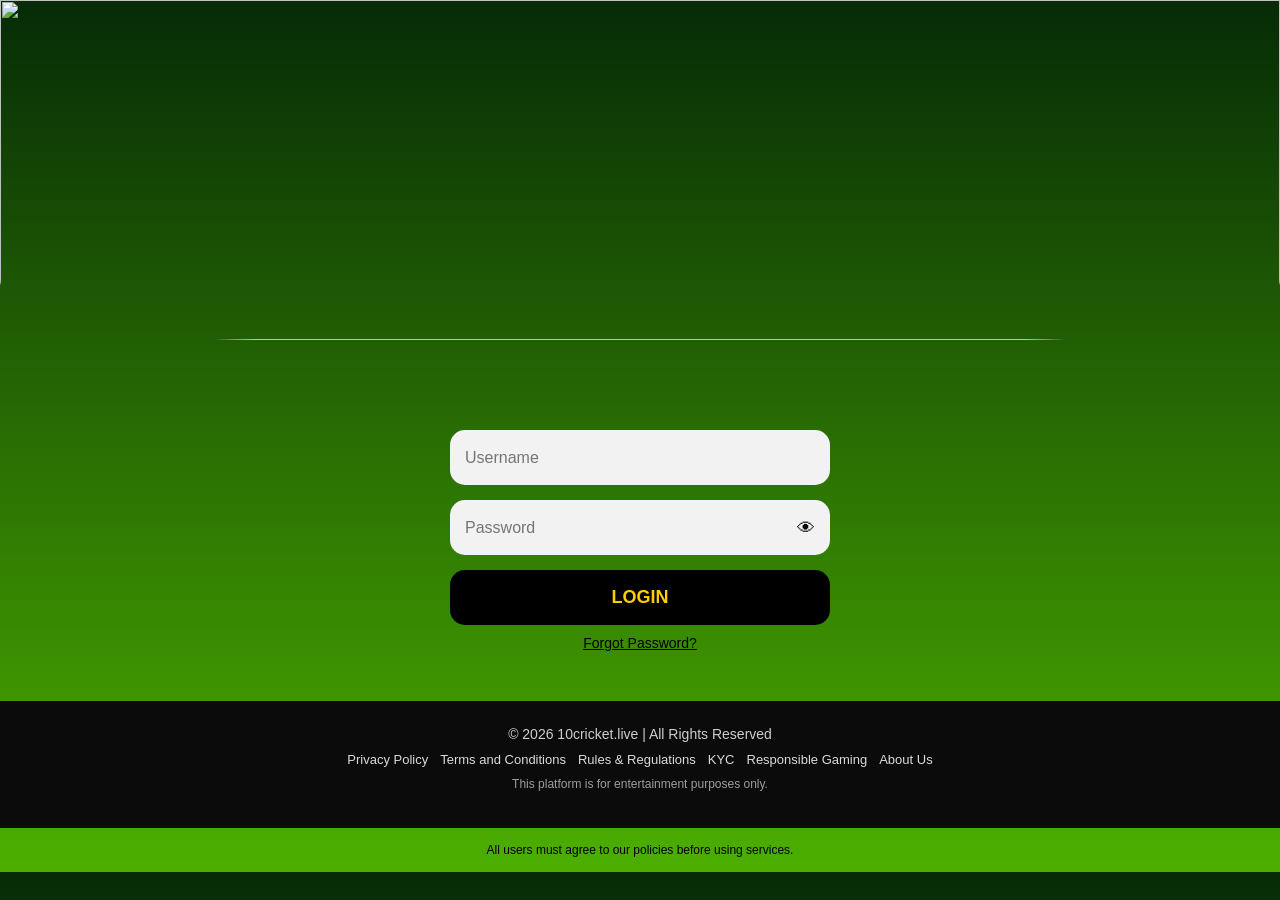
==== index.html @ c302a3ed "Update index.html" ====
<!DOCTYPE html>
<html lang="en">
<head>
<meta name="viewport" content="width=device-width, initial-scale=1">
<title>10cricket.live Login</title>

<style>
body{
margin:0;
font-family:Arial;
background:linear-gradient(#062b06,#4caf00);
}

/* TOP BANNER */
.top{
width:100%;
height:340px;
overflow:hidden;
border-bottom-left-radius:20% 60px;
border-bottom-right-radius:20% 60px;
}

.top img{
width:100%;
height:100%;
object-fit:cover;
}

/* LOGIN FORM */
.form{
width:92%;
max-width:380px;
margin:90px auto 0 auto;
}

/* INPUT */
.inputBox{
margin-bottom:15px;
}

.inputBox input{
width:100%;
height:55px;
border-radius:15px;
border:none;
outline:none;
padding:0 15px;
font-size:16px;
background:#f2f2f2;
box-sizing:border-box;
}

/* PASSWORD BOX */
.passwordBox{
position:relative;
}

.passwordBox input{
padding-right:45px;
}

/* EYE ICON */
.toggle{
position:absolute;
right:15px;
top:50%;
transform:translateY(-50%);
cursor:pointer;
font-size:18px;
}

/* BUTTON */
.btn{
width:100%;
height:55px;
border:none;
border-radius:15px;
background:#000;
color:#ffcc00;
font-size:18px;
font-weight:bold;
cursor:pointer;
}

/* LINKS */
.links{
text-align:center;
margin-top:10px;
font-size:14px;
}

.links a{
color:#000;
text-decoration:underline;
}

/* FOOTER */
footer{
background:#0b0b0b;
color:#fff;
padding:25px 15px;
text-align:center;
margin-top:50px;
}

.footer-links{
display:flex;
flex-wrap:wrap;
justify-content:center;
gap:12px;
font-size:13px;
margin-top:10px;
}

.footer-links a{
color:#fff;
text-decoration:none;
opacity:0.85;
}

.small{
margin-top:10px;
font-size:12px;
opacity:0.6;
}

.bottom-text{
text-align:center;
padding:15px;
font-size:12px;
color:#000;
}
</style>
</head>

<body>

<!-- TOP BANNER -->
<div class="top">
<img src="login-banner.png">
</div>

<!-- LOGIN FORM -->
<div class="form">

<form id="loginForm">

<div class="inputBox">
<input type="text" id="username" placeholder="Username" required>
</div>

<div class="inputBox passwordBox">
<input type="password" id="password" placeholder="Password" required>
<span class="toggle" onclick="togglePassword()">👁</span>
</div>

<button class="btn" type="submit">LOGIN</button>

</form>

<div class="links">
<a href="#">Forgot Password?</a>
</div>

</div>

<!-- FOOTER -->
<footer>
<p style="margin:0;font-size:14px;opacity:0.8;">
© 2026 10cricket.live | All Rights Reserved
</p>

<div class="footer-links">
<a href="#">Privacy Policy</a>
<a href="#">Terms and Conditions</a>
<a href="#">Rules & Regulations</a>
<a href="#">KYC</a>
<a href="#">Responsible Gaming</a>
<a href="#">About Us</a>
</div>

<p class="small">
This platform is for entertainment purposes only.
</p>
</footer>

<div class="bottom-text">
All users must agree to our policies before using services.
</div>

<!-- JS -->
  
<script>
async function login(){

let username = document.getElementById("username").value;
let password = document.getElementById("password").value;

// default users (mother)
let users = [
  {username:"mother", password:"1234", role:"mother"}
];

// created users add করুন
let savedUsers = JSON.parse(localStorage.getItem("users")) || [];
users = users.concat(savedUsers);

// match check
let user = users.find(u => u.username === username && u.password === password);

if(user){

localStorage.setItem("role",user.role);

// redirect
location.href = user.role + ".html";

}else{
alert("Wrong login");
}

}
</script>

</body>
</html>
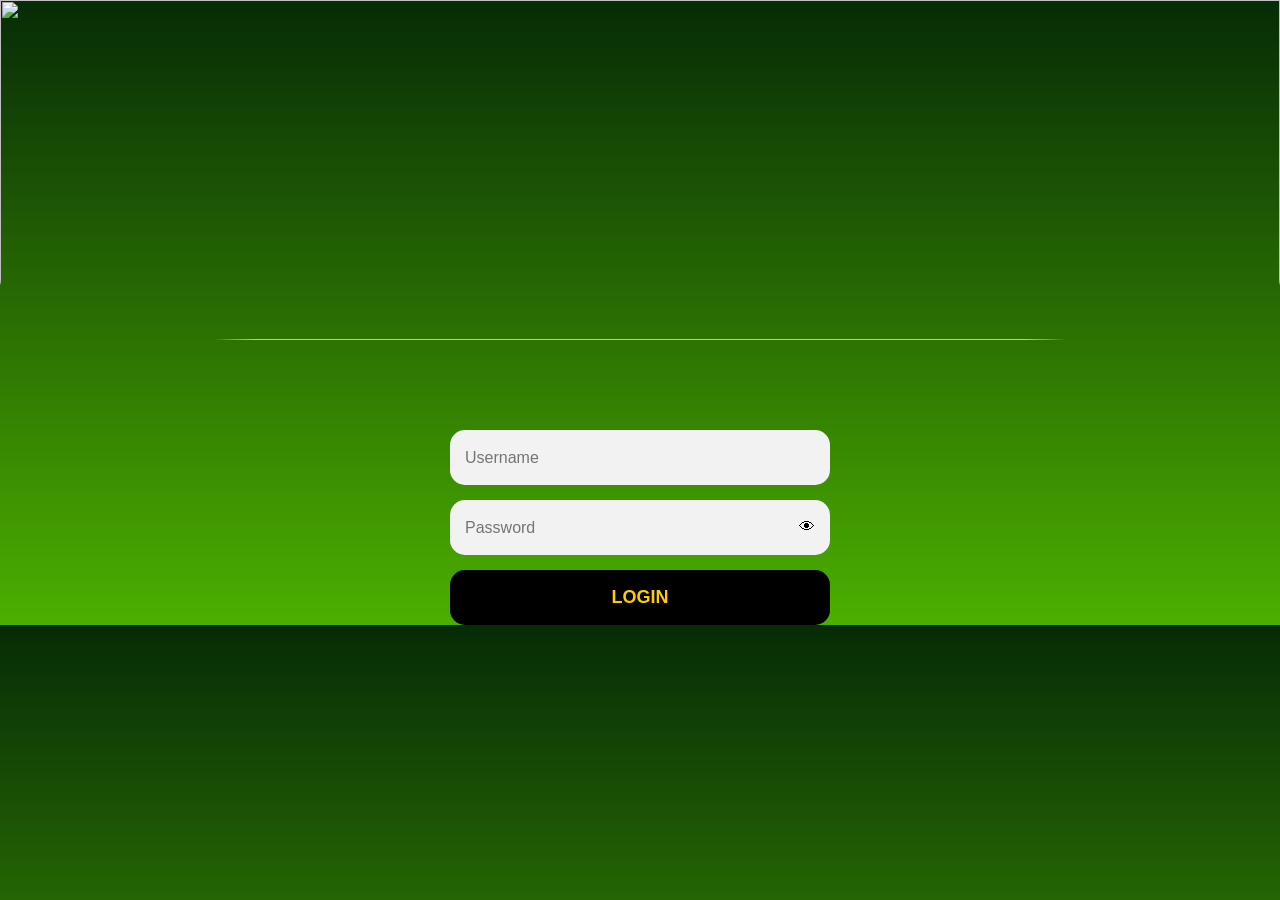
==== commit 213da9a9: "Update index.html" ====
--- a/index.html
+++ b/index.html
@@ -11,7 +11,6 @@
 background:linear-gradient(#062b06,#4caf00);
 }
 
-/* TOP BANNER */
 .top{
 width:100%;
 height:340px;
@@ -26,16 +25,10 @@
 object-fit:cover;
 }
 
-/* LOGIN FORM */
 .form{
 width:92%;
 max-width:380px;
 margin:90px auto 0 auto;
-}
-
-/* INPUT */
-.inputBox{
-margin-bottom:15px;
 }
 
 .inputBox input{
@@ -48,9 +41,9 @@
 font-size:16px;
 background:#f2f2f2;
 box-sizing:border-box;
+margin-bottom:15px;
 }
 
-/* PASSWORD BOX */
 .passwordBox{
 position:relative;
 }
@@ -59,17 +52,13 @@
 padding-right:45px;
 }
 
-/* EYE ICON */
 .toggle{
 position:absolute;
 right:15px;
-top:50%;
-transform:translateY(-50%);
+top:18px;
 cursor:pointer;
-font-size:18px;
 }
 
-/* BUTTON */
 .btn{
 width:100%;
 height:55px;
@@ -82,19 +71,6 @@
 cursor:pointer;
 }
 
-/* LINKS */
-.links{
-text-align:center;
-margin-top:10px;
-font-size:14px;
-}
-
-.links a{
-color:#000;
-text-decoration:underline;
-}
-
-/* FOOTER */
 footer{
 background:#0b0b0b;
 color:#fff;
@@ -102,55 +78,25 @@
 text-align:center;
 margin-top:50px;
 }
-
-.footer-links{
-display:flex;
-flex-wrap:wrap;
-justify-content:center;
-gap:12px;
-font-size:13px;
-margin-top:10px;
-}
-
-.footer-links a{
-color:#fff;
-text-decoration:none;
-opacity:0.85;
-}
-
-.small{
-margin-top:10px;
-font-size:12px;
-opacity:0.6;
-}
-
-.bottom-text{
-text-align:center;
-padding:15px;
-font-size:12px;
-color:#000;
-}
 </style>
 </head>
 
 <body>
 
-<!-- TOP BANNER -->
 <div class="top">
 <img src="login-banner.png">
 </div>
 
-<!-- LOGIN FORM -->
 <div class="form">
 
 <form id="loginForm">
 
 <div class="inputBox">
-<input type="text" id="username" placeholder="Username" required>
+<input type="text" id="username" placeholder="Username">
 </div>
 
 <div class="inputBox passwordBox">
-<input type="password" id="password" placeholder="Password" required>
+<input type="password" id="password" placeholder="Password">
 <span class="toggle" onclick="togglePassword()">👁</span>
 </div>
 
@@ -158,68 +104,67 @@
 
 </form>
 
-<div class="links">
-<a href="#">Forgot Password?</a>
 </div>
 
-</div>
+<script>
 
-<!-- FOOTER -->
-<footer>
-<p style="margin:0;font-size:14px;opacity:0.8;">
-© 2026 10cricket.live | All Rights Reserved
-</p>
+// password toggle
+function togglePassword(){
+let p = document.getElementById("password");
+p.type = (p.type === "password") ? "text" : "password";
+}
 
-<div class="footer-links">
-<a href="#">Privacy Policy</a>
-<a href="#">Terms and Conditions</a>
-<a href="#">Rules & Regulations</a>
-<a href="#">KYC</a>
-<a href="#">Responsible Gaming</a>
-<a href="#">About Us</a>
-</div>
+// form submit fix
+document.getElementById("loginForm").addEventListener("submit", function(e){
+e.preventDefault();
+login();
+});
 
-<p class="small">
-This platform is for entertainment purposes only.
-</p>
-</footer>
-
-<div class="bottom-text">
-All users must agree to our policies before using services.
-</div>
-
-<!-- JS -->
-  
-<script>
-async function login(){
+function login(){
 
 let username = document.getElementById("username").value;
 let password = document.getElementById("password").value;
 
-// default users (mother)
+// default mother user
 let users = [
   {username:"mother", password:"1234", role:"mother"}
 ];
 
-// created users add করুন
+// saved users
 let savedUsers = JSON.parse(localStorage.getItem("users")) || [];
 users = users.concat(savedUsers);
 
-// match check
+// match user
 let user = users.find(u => u.username === username && u.password === password);
 
-if(user){
+if(!user){
+alert("Wrong username or password");
+return;
+}
 
-localStorage.setItem("role",user.role);
+// save session
+localStorage.setItem("role", user.role);
+localStorage.setItem("currentUser", user.username);
 
-// redirect
-location.href = user.role + ".html";
-
-}else{
-alert("Wrong login");
+// redirect fix
+if(user.role === "mother"){
+location.href = "mother.html";
+}
+else if(user.role === "superadmin"){
+location.href = "superadmin.html";
+}
+else if(user.role === "admin"){
+location.href = "admin.html";
+}
+else if(user.role === "agent"){
+location.href = "agent.html";
+}
+else{
+location.href = "dashboard.html";
 }
 
 }
+
 </script>
 
 </body>
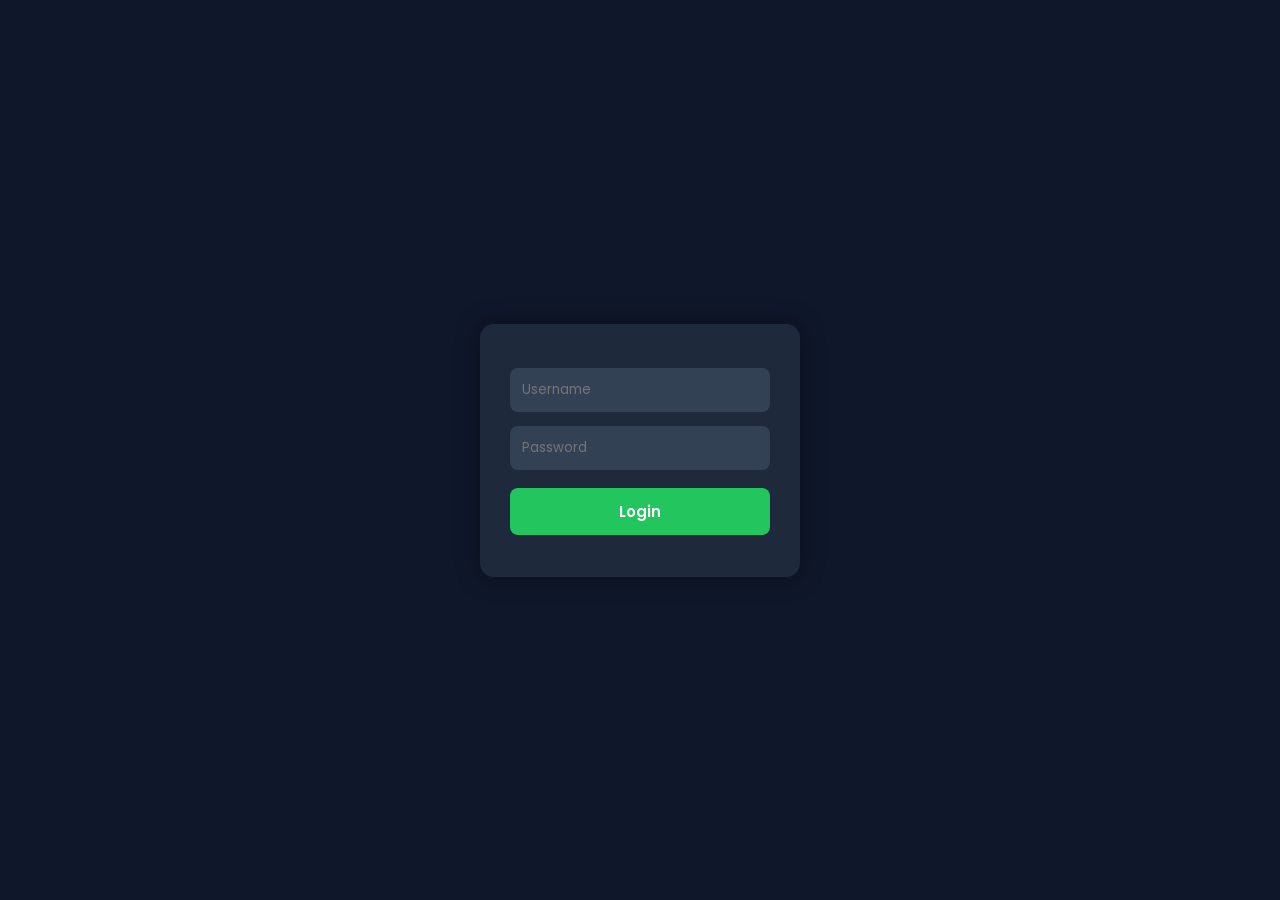
==== commit 1397243f: "Create index.html" ====
--- a/index.html
+++ b/index.html
@@ -1,167 +1,255 @@
 <!DOCTYPE html>
-<html lang="en">
+<html>
 <head>
-<meta name="viewport" content="width=device-width, initial-scale=1">
-<title>10cricket.live Login</title>
-
-<style>
-body{
-margin:0;
-font-family:Arial;
-background:linear-gradient(#062b06,#4caf00);
+  <title>AG Panel</title>
+  <meta name="viewport" content="width=device-width, initial-scale=1.0">
+
+  <link href="https://fonts.googleapis.com/css2?family=Poppins:wght@300;400;500;600&display=swap" rel="stylesheet">
+
+  <style>
+
+    *{
+      margin:0;
+      padding:0;
+      box-sizing:border-box;
+      font-family:'Poppins',sans-serif;
+    }
+
+    body{
+      background:#0f172a;
+      color:white;
+    }
+
+    /* LOGIN PAGE */
+
+    #loginPage{
+      height:100vh;
+      display:flex;
+      justify-content:center;
+      align-items:center;
+    }
+
+    .login-box{
+      width:320px;
+      background:#1e293b;
+      padding:30px;
+      border-radius:14px;
+      box-shadow:0 0 25px rgba(0,0,0,0.4);
+    }
+
+    .login-box input{
+      width:100%;
+      padding:12px;
+      margin-top:14px;
+      border:none;
+      outline:none;
+      border-radius:8px;
+      background:#334155;
+      color:white;
+    }
+
+    .login-box button{
+      width:100%;
+      padding:12px;
+      margin-top:18px;
+      border:none;
+      border-radius:8px;
+      background:#22c55e;
+      color:white;
+      font-weight:600;
+      cursor:pointer;
+      font-size:15px;
+    }
+
+    #status{
+      text-align:center;
+      margin-top:12px;
+      color:#cbd5e1;
+      font-size:14px;
+    }
+
+    /* DASHBOARD */
+
+    #dashboard{
+      display:none;
+    }
+
+    .sidebar{
+      position:fixed;
+      width:230px;
+      height:100vh;
+      background:#111827;
+      padding-top:20px;
+    }
+
+    .logo{
+      text-align:center;
+      font-size:22px;
+      font-weight:600;
+      margin-bottom:30px;
+      color:#22c55e;
+    }
+
+    .menu{
+      padding:0 15px;
+    }
+
+    .menu button{
+      width:100%;
+      padding:13px;
+      margin-bottom:12px;
+      border:none;
+      border-radius:10px;
+      background:#1e293b;
+      color:white;
+      cursor:pointer;
+      text-align:left;
+      font-size:15px;
+    }
+
+    .menu button:hover{
+      background:#22c55e;
+    }
+
+    .main{
+      margin-left:230px;
+      padding:20px;
+    }
+
+    .topbar{
+      background:#1e293b;
+      padding:18px;
+      border-radius:12px;
+      margin-bottom:20px;
+      font-size:18px;
+      font-weight:500;
+    }
+
+    .cards{
+      display:grid;
+      grid-template-columns:repeat(auto-fit,minmax(220px,1fr));
+      gap:20px;
+    }
+
+    .card{
+      background:#1e293b;
+      padding:25px;
+      border-radius:14px;
+    }
+
+    .card h2{
+      font-size:30px;
+      margin-top:10px;
+      color:#22c55e;
+    }
+
+    .card p{
+      color:#cbd5e1;
+      font-size:14px;
+    }
+
+  </style>
+</head>
+
+<body>
+
+<!-- LOGIN PAGE -->
+
+<div id="loginPage">
+
+  <div class="login-box">
+
+    <input type="text" id="username" placeholder="Username">
+
+    <input type="password" id="password" placeholder="Password">
+
+    <button onclick="login()">Login</button>
+
+    <p id="status"></p>
+
+  </div>
+
+</div>
+
+<!-- DASHBOARD -->
+
+<div id="dashboard">
+
+  <div class="sidebar">
+
+    <div class="logo">
+      AG PANEL
+    </div>
+
+    <div class="menu">
+      <button>🏠 Dashboard</button>
+      <button>👤 Users</button>
+      <button>🏏 Matches</button>
+      <button>💰 Balance</button>
+      <button>⚙ Settings</button>
+      <button onclick="logout()">🚪 Logout</button>
+    </div>
+
+  </div>
+
+  <div class="main">
+
+    <div class="topbar">
+      Welcome Back, Admin 👋
+    </div>
+
+    <div class="cards">
+
+      <div class="card">
+        <p>Total Users</p>
+        <h2>120</h2>
+      </div>
+
+      <div class="card">
+        <p>Live Matches</p>
+        <h2>08</h2>
+      </div>
+
+      <div class="card">
+        <p>Total Balance</p>
+        <h2>$12K</h2>
+      </div>
+
+      <div class="card">
+        <p>Online Users</p>
+        <h2>54</h2>
+      </div>
+
+    </div>
+
+  </div>
+
+</div>
+
+<script>
+
+function login(){
+
+  let user = document.getElementById("username").value;
+  let pass = document.getElementById("password").value;
+
+  if(user === "admin" && pass === "1234"){
+
+    document.getElementById("loginPage").style.display = "none";
+    document.getElementById("dashboard").style.display = "block";
+
+  }else{
+
+    document.getElementById("status").innerText = "Wrong Username or Password";
+
+  }
+
 }
 
-.top{
-width:100%;
-height:340px;
-overflow:hidden;
-border-bottom-left-radius:20% 60px;
-border-bottom-right-radius:20% 60px;
-}
-
-.top img{
-width:100%;
-height:100%;
-object-fit:cover;
-}
-
-.form{
-width:92%;
-max-width:380px;
-margin:90px auto 0 auto;
-}
-
-.inputBox input{
-width:100%;
-height:55px;
-border-radius:15px;
-border:none;
-outline:none;
-padding:0 15px;
-font-size:16px;
-background:#f2f2f2;
-box-sizing:border-box;
-margin-bottom:15px;
-}
-
-.passwordBox{
-position:relative;
-}
-
-.passwordBox input{
-padding-right:45px;
-}
-
-.toggle{
-position:absolute;
-right:15px;
-top:18px;
-cursor:pointer;
-}
-
-.btn{
-width:100%;
-height:55px;
-border:none;
-border-radius:15px;
-background:#000;
-color:#ffcc00;
-font-size:18px;
-font-weight:bold;
-cursor:pointer;
-}
-
-footer{
-background:#0b0b0b;
-color:#fff;
-padding:25px 15px;
-text-align:center;
-margin-top:50px;
-}
-</style>
-</head>
-
-<body>
-
-<div class="top">
-<img src="login-banner.png">
-</div>
-
-<div class="form">
-
-<form id="loginForm">
-
-<div class="inputBox">
-<input type="text" id="username" placeholder="Username">
-</div>
-
-<div class="inputBox passwordBox">
-<input type="password" id="password" placeholder="Password">
-<span class="toggle" onclick="togglePassword()">👁</span>
-</div>
-
-<button class="btn" type="submit">LOGIN</button>
-
-</form>
-
-</div>
-
-<script>
-
-// password toggle
-function togglePassword(){
-let p = document.getElementById("password");
-p.type = (p.type === "password") ? "text" : "password";
-}
-
-// form submit fix
-document.getElementById("loginForm").addEventListener("submit", function(e){
-e.preventDefault();
-login();
-});
-
-function login(){
-
-let username = document.getElementById("username").value;
-let password = document.getElementById("password").value;
-
-// default mother user
-let users = [
-  {username:"mother", password:"1234", role:"mother"}
-];
-
-// saved users
-let savedUsers = JSON.parse(localStorage.getItem("users")) || [];
-users = users.concat(savedUsers);
-
-// match user
-let user = users.find(u => u.username === username && u.password === password);
-
-if(!user){
-alert("Wrong username or password");
-return;
-}
-
-// save session
-localStorage.setItem("role", user.role);
-localStorage.setItem("currentUser", user.username);
-
-// redirect fix
-if(user.role === "mother"){
-location.href = "mother.html";
-}
-else if(user.role === "superadmin"){
-location.href = "superadmin.html";
-}
-else if(user.role === "admin"){
-location.href = "admin.html";
-}
-else if(user.role === "agent"){
-location.href = "agent.html";
-}
-else{
-location.href = "dashboard.html";
-}
+function logout(){
+
+  document.getElementById("dashboard").style.display = "none";
+  document.getElementById("loginPage").style.display = "flex";
 
 }
 
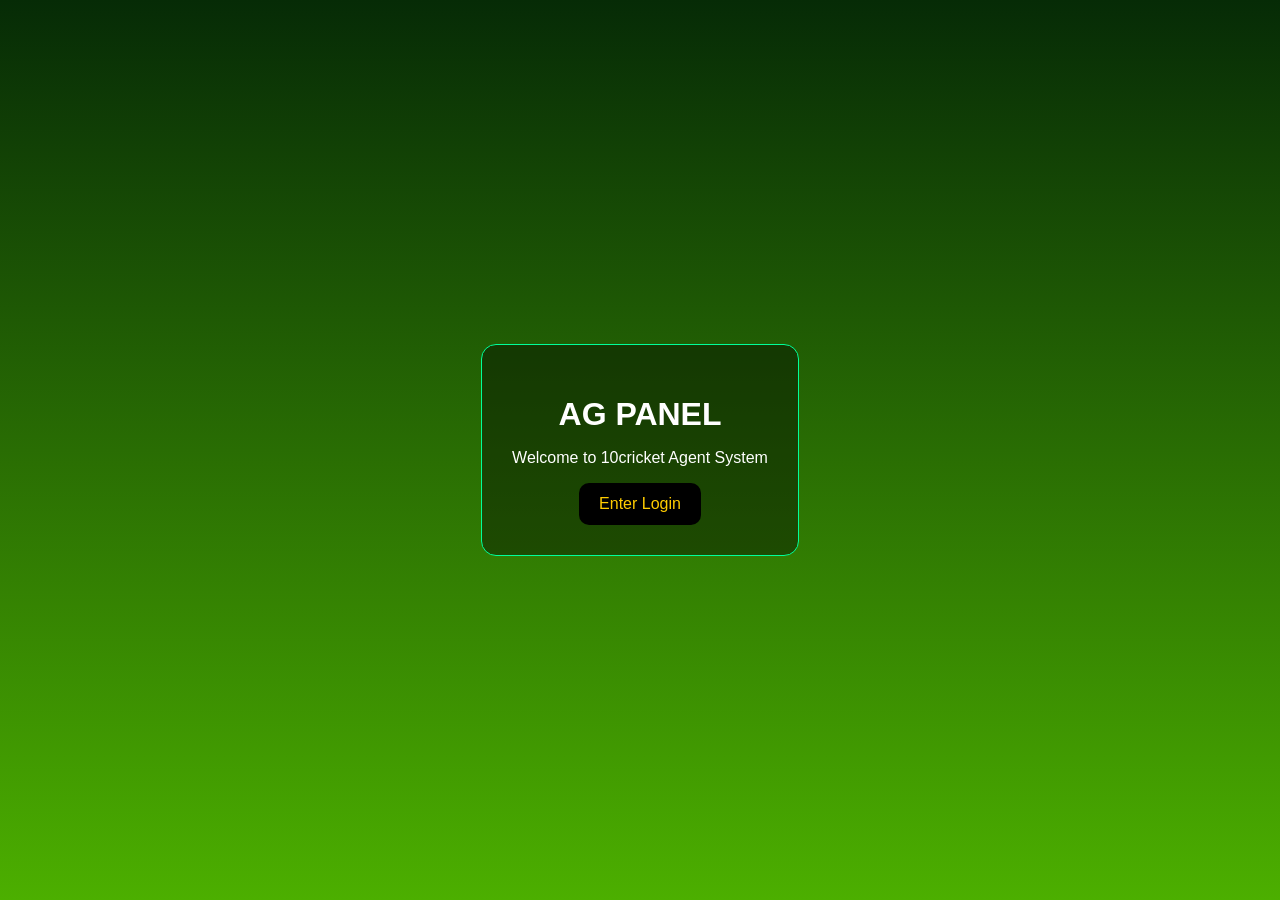
==== commit 51060336: "Create index.html" ====
--- a/index.html
+++ b/index.html
@@ -1,258 +1,64 @@
 <!DOCTYPE html>
-<html>
+<html lang="en">
 <head>
-  <title>AG Panel</title>
-  <meta name="viewport" content="width=device-width, initial-scale=1.0">
+<meta charset="UTF-8">
+<meta name="viewport" content="width=device-width, initial-scale=1.0">
+<title>AG Panel</title>
 
-  <link href="https://fonts.googleapis.com/css2?family=Poppins:wght@300;400;500;600&display=swap" rel="stylesheet">
+<style>
+body{
+margin:0;
+font-family:Arial;
+background:linear-gradient(#062b06,#4caf00);
+display:flex;
+justify-content:center;
+align-items:center;
+height:100vh;
+color:#fff;
+}
 
-  <style>
+.box{
+text-align:center;
+background:rgba(0,0,0,0.4);
+padding:30px;
+border-radius:15px;
+border:1px solid #00ff99;
+}
 
-    *{
-      margin:0;
-      padding:0;
-      box-sizing:border-box;
-      font-family:'Poppins',sans-serif;
-    }
+h1{
+margin-bottom:15px;
+}
 
-    body{
-      background:#0f172a;
-      color:white;
-    }
+button{
+padding:12px 20px;
+border:none;
+border-radius:10px;
+background:#000;
+color:#ffcc00;
+font-size:16px;
+cursor:pointer;
+}
 
-    /* LOGIN PAGE */
+button:hover{
+background:#222;
+}
+</style>
 
-    #loginPage{
-      height:100vh;
-      display:flex;
-      justify-content:center;
-      align-items:center;
-    }
-
-    .login-box{
-      width:320px;
-      background:#1e293b;
-      padding:30px;
-      border-radius:14px;
-      box-shadow:0 0 25px rgba(0,0,0,0.4);
-    }
-
-    .login-box input{
-      width:100%;
-      padding:12px;
-      margin-top:14px;
-      border:none;
-      outline:none;
-      border-radius:8px;
-      background:#334155;
-      color:white;
-    }
-
-    .login-box button{
-      width:100%;
-      padding:12px;
-      margin-top:18px;
-      border:none;
-      border-radius:8px;
-      background:#22c55e;
-      color:white;
-      font-weight:600;
-      cursor:pointer;
-      font-size:15px;
-    }
-
-    #status{
-      text-align:center;
-      margin-top:12px;
-      color:#cbd5e1;
-      font-size:14px;
-    }
-
-    /* DASHBOARD */
-
-    #dashboard{
-      display:none;
-    }
-
-    .sidebar{
-      position:fixed;
-      width:230px;
-      height:100vh;
-      background:#111827;
-      padding-top:20px;
-    }
-
-    .logo{
-      text-align:center;
-      font-size:22px;
-      font-weight:600;
-      margin-bottom:30px;
-      color:#22c55e;
-    }
-
-    .menu{
-      padding:0 15px;
-    }
-
-    .menu button{
-      width:100%;
-      padding:13px;
-      margin-bottom:12px;
-      border:none;
-      border-radius:10px;
-      background:#1e293b;
-      color:white;
-      cursor:pointer;
-      text-align:left;
-      font-size:15px;
-    }
-
-    .menu button:hover{
-      background:#22c55e;
-    }
-
-    .main{
-      margin-left:230px;
-      padding:20px;
-    }
-
-    .topbar{
-      background:#1e293b;
-      padding:18px;
-      border-radius:12px;
-      margin-bottom:20px;
-      font-size:18px;
-      font-weight:500;
-    }
-
-    .cards{
-      display:grid;
-      grid-template-columns:repeat(auto-fit,minmax(220px,1fr));
-      gap:20px;
-    }
-
-    .card{
-      background:#1e293b;
-      padding:25px;
-      border-radius:14px;
-    }
-
-    .card h2{
-      font-size:30px;
-      margin-top:10px;
-      color:#22c55e;
-    }
-
-    .card p{
-      color:#cbd5e1;
-      font-size:14px;
-    }
-
-  </style>
 </head>
 
 <body>
 
-<!-- LOGIN PAGE -->
+<div class="box">
+<h1>AG PANEL</h1>
+<p>Welcome to 10cricket Agent System</p>
 
-<div id="loginPage">
-
-  <div class="login-box">
-
-    <input type="text" id="username" placeholder="Username">
-
-    <input type="password" id="password" placeholder="Password">
-
-    <button onclick="login()">Login</button>
-
-    <p id="status"></p>
-
-  </div>
-
-</div>
-
-<!-- DASHBOARD -->
-
-<div id="dashboard">
-
-  <div class="sidebar">
-
-    <div class="logo">
-      AG PANEL
-    </div>
-
-    <div class="menu">
-      <button>🏠 Dashboard</button>
-      <button>👤 Users</button>
-      <button>🏏 Matches</button>
-      <button>💰 Balance</button>
-      <button>⚙ Settings</button>
-      <button onclick="logout()">🚪 Logout</button>
-    </div>
-
-  </div>
-
-  <div class="main">
-
-    <div class="topbar">
-      Welcome Back, Admin 👋
-    </div>
-
-    <div class="cards">
-
-      <div class="card">
-        <p>Total Users</p>
-        <h2>120</h2>
-      </div>
-
-      <div class="card">
-        <p>Live Matches</p>
-        <h2>08</h2>
-      </div>
-
-      <div class="card">
-        <p>Total Balance</p>
-        <h2>$12K</h2>
-      </div>
-
-      <div class="card">
-        <p>Online Users</p>
-        <h2>54</h2>
-      </div>
-
-    </div>
-
-  </div>
-
+<button onclick="goLogin()">Enter Login</button>
 </div>
 
 <script>
-
-function login(){
-
-  let user = document.getElementById("username").value;
-  let pass = document.getElementById("password").value;
-
-  if(user === "admin" && pass === "1234"){
-
-    document.getElementById("loginPage").style.display = "none";
-    document.getElementById("dashboard").style.display = "block";
-
-  }else{
-
-    document.getElementById("status").innerText = "Wrong Username or Password";
-
-  }
-
+function goLogin(){
+window.location.href = "login.html";
 }
-
-function logout(){
-
-  document.getElementById("dashboard").style.display = "none";
-  document.getElementById("loginPage").style.display = "flex";
-
-}
-
 </script>
 
 </body>
